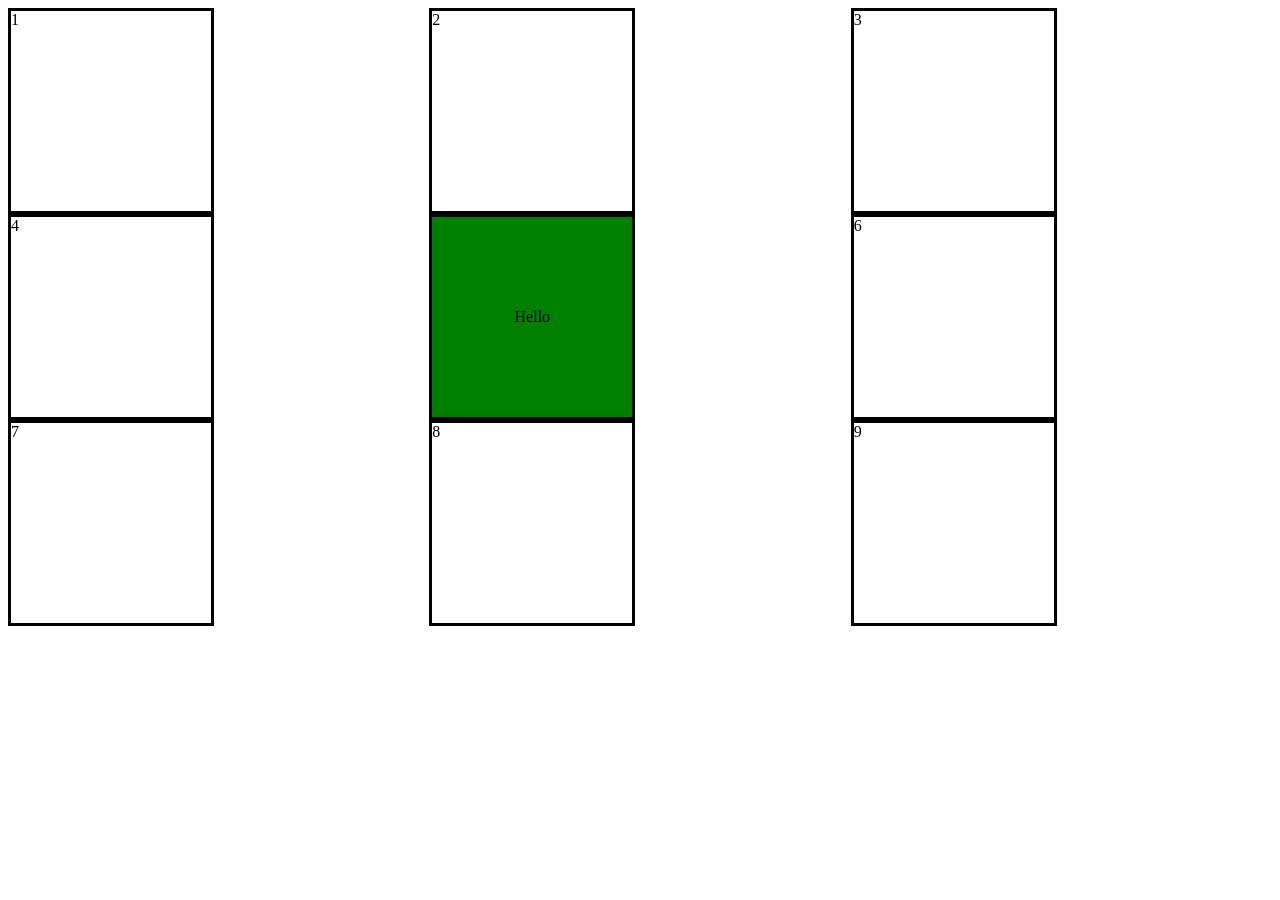
==== index2.html @ cba34937 "initial commit" ====
<!DOCTYPE html>
<html lang="en">

<head>
    <meta charset="UTF-8">
    <meta http-equiv="X-UA-Compatible" content="IE=edge">
    <meta name="viewport" content="width=device-width, initial-scale=1.0">
    <link rel="stylesheet" href="style2.css">
    <title>Document</title>
</head>

<body>
    <div class="main">
        <section>1</section>
        <section>2</section>
        <section>3</section>
        <section>4</section>
        <section class="my1">
            <div class="start">
                <div class="text">Hello</div>
            </div>
        </section>
        <section>6</section>
        <section>7</section>
        <section>8</section>
        <section>9</section>

    </div>
</body>

</html>
---- style2.css ----
.main {
    display: grid;
    grid-template-columns: 1fr 1fr 1fr;
    grid-auto-rows: minmax(100px, 1fr);
    border-radius: 10px black;
}

section {
    width: 200px;
    height: 200px;
    border-style: solid;
    border-radius: 10px black;
}

.my1 {
    display: flex;
    justify-content: center;
    align-items: center;

}

.start {
    display: flex;
    justify-content: center;
    align-items: center;
    background-color: green;
    width: 100%;
    height: 100%;
    padding: auto;
    animation: example 7s;

}

@keyframes example {

    from {
        height: 0%;
        width: 0%;
    }

    to {
        height: 100%;
        width: 100%;
    }

    /* 0% {
        width: 5%;
        height: 5%;
        font-size: 0%;
    }

    100% {
        width: 100%;
        height: 100%;
        font-size: 150%;
    } */

}

.text {
    animation-name: spin;
    animation-duration: 5.6s;
    animation-iteration-count: 1;
    animation-timing-function: linear;
}

@keyframes spin {
    from {
        font-size: 0;
        transform: rotate(0deg);
    }

    to {
        font-size: 100%;
        transform: rotate(-360deg);
    }
}
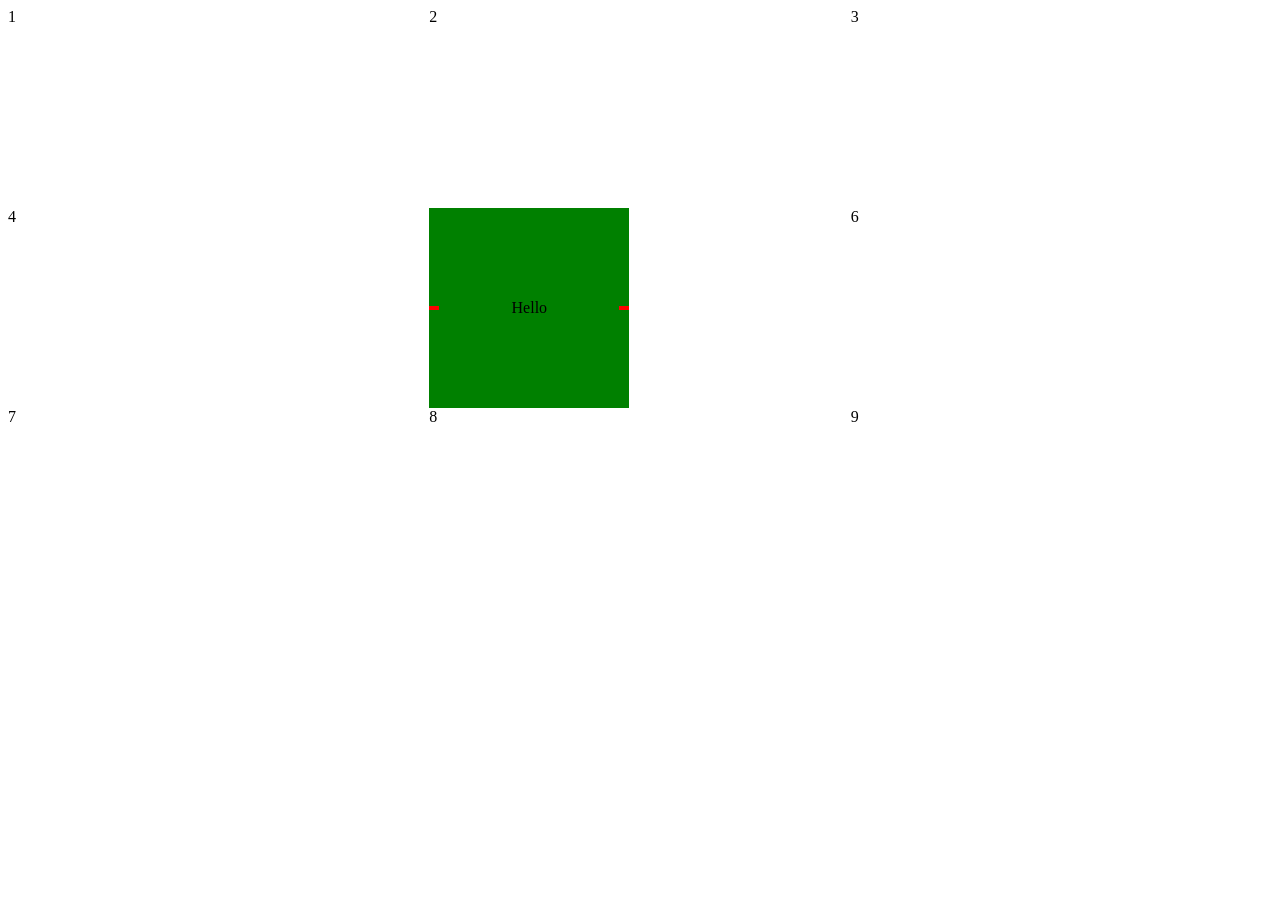
==== commit e02be8f1: "border animation" ====
--- a/index2.html
+++ b/index2.html
@@ -11,7 +11,7 @@
 
 <body>
     <div class="main">
-        <section>1</section>
+        <section calss="section-1">1</section>
         <section>2</section>
         <section>3</section>
         <section>4</section>
--- a/style2.css
+++ b/style2.css
@@ -8,7 +8,7 @@
 section {
     width: 200px;
     height: 200px;
-    border-style: solid;
+    border-style: solid 50%;
     border-radius: 10px black;
 }
 
@@ -16,6 +16,7 @@
     display: flex;
     justify-content: center;
     align-items: center;
+    position: relative;
 
 }
 
@@ -31,7 +32,67 @@
 
 }
 
-@keyframes example {
+.start::before {
+    content: "";
+    background: red;
+    display: block;
+    width: 10px;
+    height: 2%;
+    position: absolute;
+    top: 50;
+    left: 0;
+    animation: grow 5s 1s infinite normal;
+}
+
+@keyframes grow {
+    from {
+        height: 0%;
+        margin-top: 50%;
+        margin-bottom: 48%;
+
+    }
+
+    to {
+        height: 51%;
+        margin-top: 0;
+        margin-bottom: 48%;
+
+
+
+    }
+}
+
+.start::after {
+    content: "";
+    background: red;
+    display: block;
+    width: 10px;
+    height: 2%;
+    position: absolute;
+    top: 50;
+    right: 0;
+    animation: grow2 5s 1s infinite normal;
+}
+
+@keyframes grow2 {
+    from {
+        height: 0%;
+        margin-top: 48%;
+        margin-bottom: 50%;
+
+    }
+
+    to {
+        height: 51%;
+        margin-top: 48%;
+        margin-bottom: 0;
+
+
+
+    }
+}
+
+/* @keyframes example {
 
     from {
         height: 0%;
@@ -41,9 +102,9 @@
     to {
         height: 100%;
         width: 100%;
-    }
+    } */
 
-    /* 0% {
+/* 0% {
         width: 5%;
         height: 5%;
         font-size: 0%;
@@ -55,7 +116,7 @@
         font-size: 150%;
     } */
 
-}
+/* } */
 
 .text {
     animation-name: spin;
@@ -64,7 +125,7 @@
     animation-timing-function: linear;
 }
 
-@keyframes spin {
+/* @keyframes spin {
     from {
         font-size: 0;
         transform: rotate(0deg);
@@ -74,4 +135,10 @@
         font-size: 100%;
         transform: rotate(-360deg);
     }
+} */
+
+
+.section-1 {
+    height: 100px;
+    border-left: ;
 }
